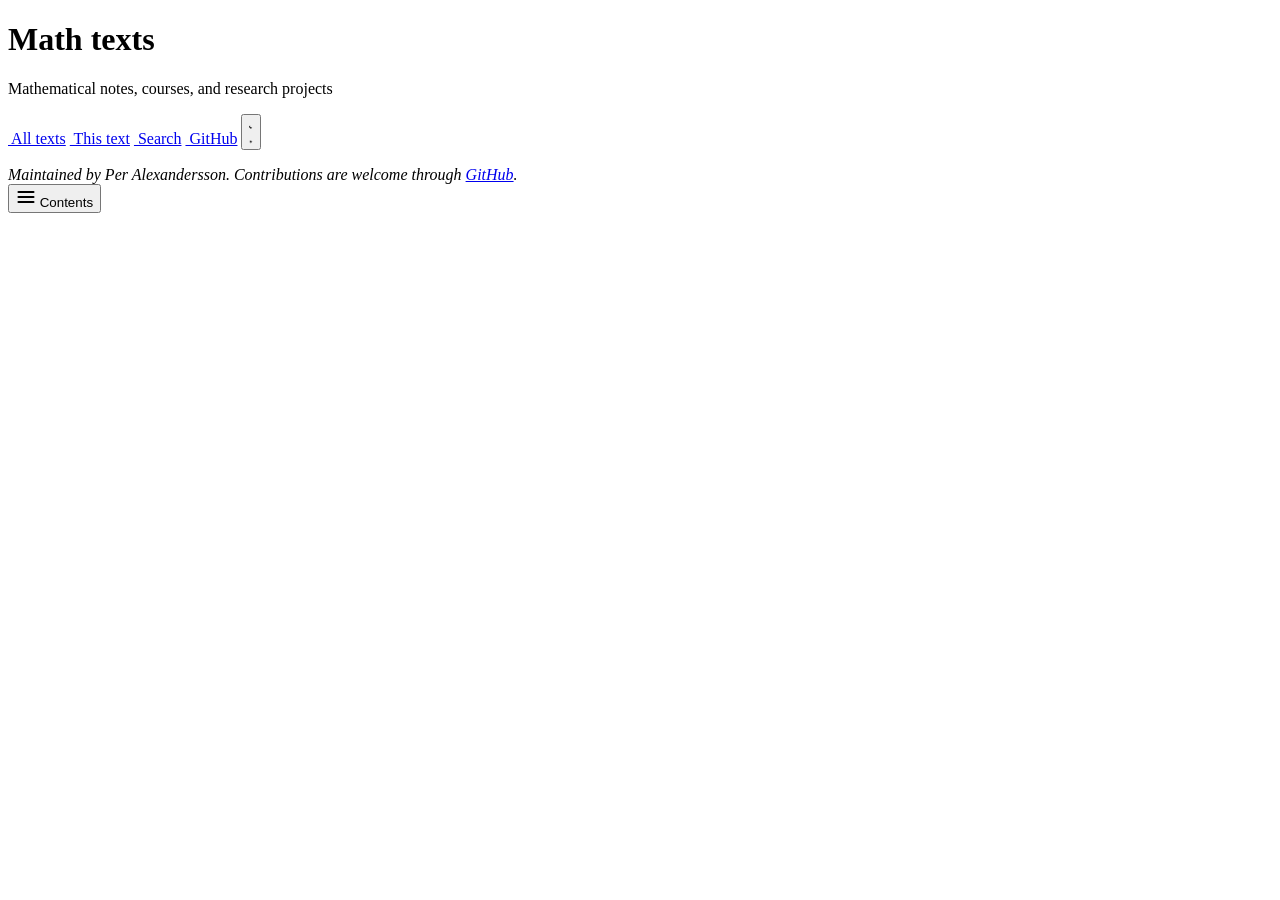
==== template.htm @ 730734b0 "Add shared TeX site build and colored matroid outline" ====
<!doctype html>
<html lang="en">
<head>
  <title><!--TITLE--> | Math texts</title>
  <meta charset="utf-8">
  <meta name="author" content="Per Alexandersson">
  <meta name="description" content="<!--DESCRIPTION-->">
  <meta name="robots" content="<!--ROBOTS-->">
  <meta name="viewport" content="width=device-width, initial-scale=1.0">
  <meta property="og:url" content="https://math.qxy.se/<!--CANONICAL-->">
  <meta property="og:title" content="<!--TITLE-->">
  <meta property="og:type" content="article">
  <meta property="og:description" content="<!--DESCRIPTION-->">
  <meta property="og:site_name" content="Math texts">
  <meta property="og:locale" content="en_US">
  <meta name="twitter:card" content="summary">
  <meta name="twitter:title" content="<!--TITLE-->">
  <meta name="twitter:description" content="<!--DESCRIPTION-->">
  <script>
    try {
      var themePreference = localStorage.getItem('math-texts-theme');
      if (themePreference === 'dark') document.documentElement.classList.add('dark');
      if (themePreference === 'light') document.documentElement.classList.add('light');
    } catch (e) {}
  </script>
  <script type="application/ld+json">
  {
    "@context": "https://schema.org",
    "@type": "WebSite",
    "name": "Math texts",
    "url": "https://math.qxy.se/",
    "inLanguage": "en",
    "potentialAction": {
      "@type": "SearchAction",
      "target": "https://math.qxy.se/search.htm?q={search_term_string}",
      "query-input": "required name=search_term_string"
    },
    "publisher": {
      "@type": "Person",
      "name": "Per Alexandersson"
    }
  }
  </script>
  <link rel="canonical" href="https://math.qxy.se/<!--CANONICAL-->">
  <meta data-pagefind-meta="title[content]" content="<!--TITLE-->">
  <link rel="preconnect" href="https://fonts.googleapis.com">
  <link rel="preconnect" href="https://fonts.gstatic.com" crossorigin>
  <link rel="stylesheet" href="https://fonts.googleapis.com/css2?family=Raleway:wght@300;700&display=swap">
  <link rel="icon" href="./icons/favicon.png">
  <style><!--STYLE--></style>
  <link rel="stylesheet" href="./style.css?v=1">
  <link rel="stylesheet" href="https://cdn.jsdelivr.net/npm/katex@0.16.25/dist/katex.min.css">
  <style>.katex{font-size:1.1em}</style>
  <script defer src="https://cdn.jsdelivr.net/npm/katex@0.16.25/dist/katex.min.js"></script>
  <script defer src="https://cdn.jsdelivr.net/npm/katex@0.16.25/dist/contrib/auto-render.min.js"></script>
  <script defer src="./tex-init.js"></script>
  <script defer src="./site.js?v=1"></script>
</head>
<body>
  <header id="doc-title" role="banner">
    <h1 id="symcatTitle">Math texts</h1>
    <p id="symcatSubtitle">Mathematical notes, courses, and research projects</p>
    <nav id="topnav" aria-label="Main navigation">
      <a href="/index.htm" class="toplink"><img src="icons/icon-home.svg" alt="" class="topnav-icon"> All texts</a>
      <a href="index.htm" class="toplink"><img src="icons/icon-book.svg" alt="" class="topnav-icon"> This text</a>
      <a href="search.htm" class="toplink"><img src="icons/icon-search.svg" alt="" class="topnav-icon"> Search</a>
      <a href="https://github.com/PerAlexandersson/math-texts" class="toplink" target="_blank" rel="noopener"><img src="icons/icon-github.svg" alt="" class="topnav-icon"> GitHub</a>
      <button type="button" class="toplink theme-toggle" id="dark-mode-toggle" aria-label="Toggle dark mode" title="Toggle dark mode">
        <svg class="theme-icon theme-icon-moon" viewBox="0 0 20 20" fill="currentColor" aria-hidden="true" hidden><path d="M17.293 13.293A8 8 0 016.707 2.707a8.001 8.001 0 1010.586 10.586z"></path></svg>
        <svg class="theme-icon theme-icon-sun" viewBox="0 0 20 20" fill="currentColor" aria-hidden="true"><path fill-rule="evenodd" d="M10 2a1 1 0 011 1v1a1 1 0 11-2 0V3a1 1 0 011-1zm4 8a4 4 0 11-8 0 4 4 0 018 0zm-.464 4.95l.707.707a1 1 0 001.414-1.414l-.707-.707a1 1 0 00-1.414 1.414zm2.12-10.607a1 1 0 010 1.414l-.706.707a1 1 0 11-1.414-1.414l.707-.707a1 1 0 011.414 0zM17 11a1 1 0 100-2h-1a1 1 0 100 2h1zm-7 4a1 1 0 011 1v1a1 1 0 11-2 0v-1a1 1 0 011-1zM5.05 6.464A1 1 0 106.465 5.05l-.708-.707a1 1 0 00-1.414 1.414l.707.707zm1.414 8.486l-.707.707a1 1 0 01-1.414-1.414l.707-.707a1 1 0 011.414 1.414zM4 11a1 1 0 100-2H3a1 1 0 000 2h1z" clip-rule="evenodd"></path></svg>
      </button>
    </nav>
  </header>

  <div id="doc-all">
    <aside id="tocContainer">
      <nav aria-label="Page contents">
        <ul id="tocLinkList"><!--SIDELINKS--></ul>
        <div id="tocPad"></div>
      </nav>
    </aside>
    <main id="doc-main" data-pagefind-body>
      <section id="doc-section">
        <div id="page-meta"><!--LASTMOD--> <!--EDITLINK--></div>
        <!--MAIN-->
      </section>
      <!--REFERENCES-->
    </main>
  </div>

  <footer id="doc-footer" aria-label="Site information">
    <address>
      Maintained by Per Alexandersson.
      Contributions are welcome through
      <a href="https://github.com/PerAlexandersson/math-texts">GitHub</a>.
    </address>
  </footer>
  <div id="menuOverlay"></div>
  <button id="tocButton" aria-controls="tocContainer" aria-expanded="false">
    <svg width="20" height="20" viewBox="0 0 24 24" fill="none" stroke="currentColor" stroke-width="2.5" stroke-linecap="round" stroke-linejoin="round" aria-hidden="true">
      <line x1="3" y1="12" x2="21" y2="12"></line>
      <line x1="3" y1="6" x2="21" y2="6"></line>
      <line x1="3" y1="18" x2="21" y2="18"></line>
    </svg>
    <span class="toc-label">Contents</span>
  </button>
</body>
</html>
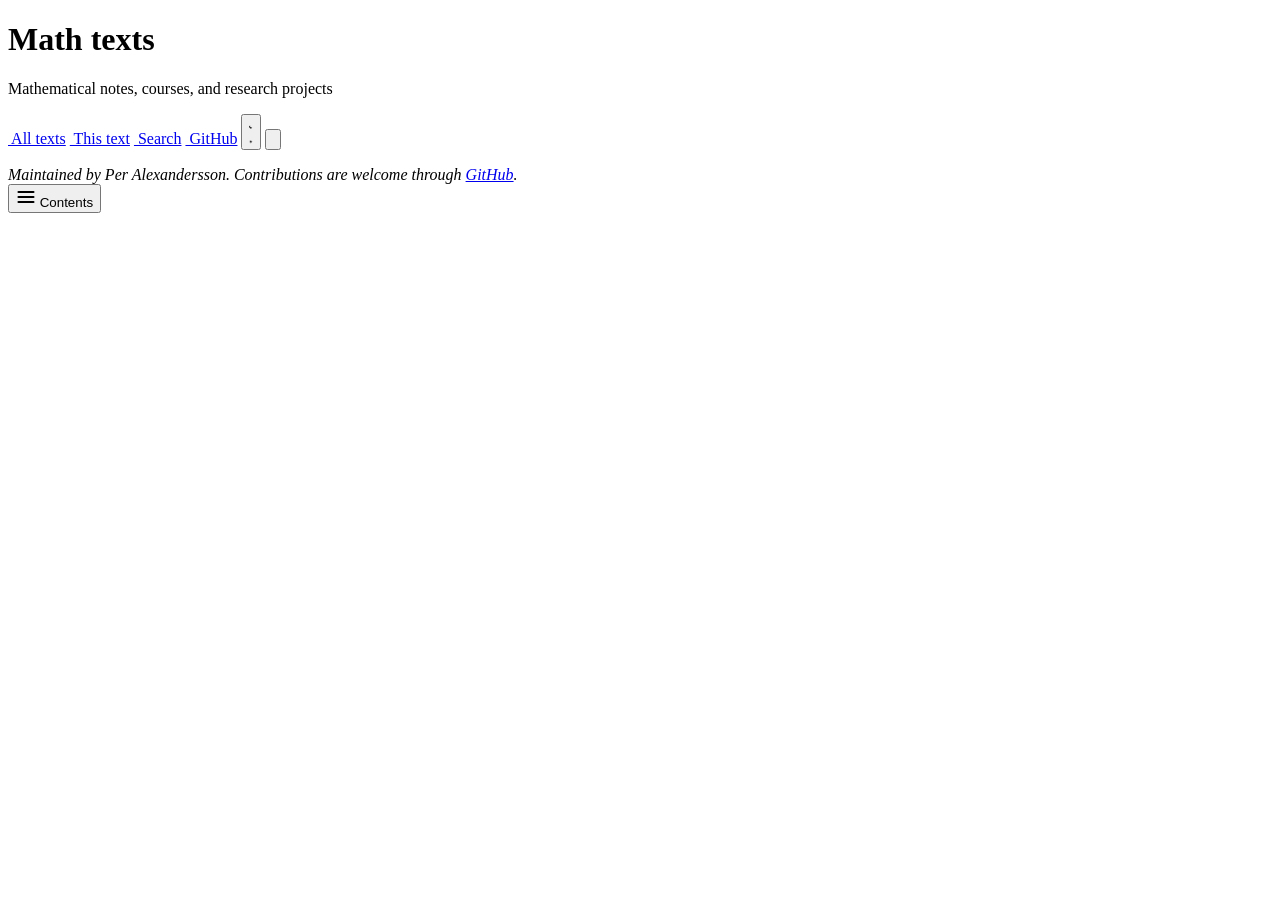
==== commit f61c137f: "Move build scripts and stabilize reading layout" ====
--- a/template.htm
+++ b/template.htm
@@ -21,6 +21,13 @@
       var themePreference = localStorage.getItem('math-texts-theme');
       if (themePreference === 'dark') document.documentElement.classList.add('dark');
       if (themePreference === 'light') document.documentElement.classList.add('light');
+      var widthPreference = localStorage.getItem('math-texts-width');
+      if (widthPreference === null) {
+        widthPreference = localStorage.getItem('math-texts-legacy-width');
+      }
+      if (widthPreference === 'narrow') {
+        document.documentElement.classList.add('text-width-narrow');
+      }
     } catch (e) {}
   </script>
   <script type="application/ld+json">
@@ -48,15 +55,15 @@
   <link rel="stylesheet" href="https://fonts.googleapis.com/css2?family=Raleway:wght@300;700&display=swap">
   <link rel="icon" href="./icons/favicon.png">
   <style><!--STYLE--></style>
-  <link rel="stylesheet" href="./style.css?v=1">
+  <link rel="stylesheet" href="./style.css?v=2">
   <link rel="stylesheet" href="https://cdn.jsdelivr.net/npm/katex@0.16.25/dist/katex.min.css">
   <style>.katex{font-size:1.1em}</style>
   <script defer src="https://cdn.jsdelivr.net/npm/katex@0.16.25/dist/katex.min.js"></script>
   <script defer src="https://cdn.jsdelivr.net/npm/katex@0.16.25/dist/contrib/auto-render.min.js"></script>
   <script defer src="./tex-init.js"></script>
-  <script defer src="./site.js?v=1"></script>
+  <script defer src="./site.js?v=2"></script>
 </head>
-<body>
+<body class="<!--BODYCLASS-->">
   <header id="doc-title" role="banner">
     <h1 id="symcatTitle">Math texts</h1>
     <p id="symcatSubtitle">Mathematical notes, courses, and research projects</p>
@@ -69,10 +76,20 @@
         <svg class="theme-icon theme-icon-moon" viewBox="0 0 20 20" fill="currentColor" aria-hidden="true" hidden><path d="M17.293 13.293A8 8 0 016.707 2.707a8.001 8.001 0 1010.586 10.586z"></path></svg>
         <svg class="theme-icon theme-icon-sun" viewBox="0 0 20 20" fill="currentColor" aria-hidden="true"><path fill-rule="evenodd" d="M10 2a1 1 0 011 1v1a1 1 0 11-2 0V3a1 1 0 011-1zm4 8a4 4 0 11-8 0 4 4 0 018 0zm-.464 4.95l.707.707a1 1 0 001.414-1.414l-.707-.707a1 1 0 00-1.414 1.414zm2.12-10.607a1 1 0 010 1.414l-.706.707a1 1 0 11-1.414-1.414l.707-.707a1 1 0 011.414 0zM17 11a1 1 0 100-2h-1a1 1 0 100 2h1zm-7 4a1 1 0 011 1v1a1 1 0 11-2 0v-1a1 1 0 011-1zM5.05 6.464A1 1 0 106.465 5.05l-.708-.707a1 1 0 00-1.414 1.414l.707.707zm1.414 8.486l-.707.707a1 1 0 01-1.414-1.414l.707-.707a1 1 0 011.414 1.414zM4 11a1 1 0 100-2H3a1 1 0 000 2h1z" clip-rule="evenodd"></path></svg>
       </button>
+      <button type="button" class="toplink theme-toggle" id="text-width-toggle"
+          aria-label="Narrow text" aria-controls="doc-main" aria-pressed="false"
+          title="Narrow text" data-pagefind-ignore>
+        <svg class="theme-icon" viewBox="0 0 20 20" fill="none"
+            stroke="currentColor" stroke-width="1.5" stroke-linecap="round"
+            aria-hidden="true">
+          <path class="width-icon-wide" d="M2 3v14M18 3v14M5 5h10M5 10h10M5 15h10"></path>
+          <path class="width-icon-narrow" d="M5 3v14M15 3v14M8 5h4M8 10h4M8 15h4"></path>
+        </svg>
+      </button>
     </nav>
   </header>
 
-  <div id="doc-all">
+  <div id="doc-all" class="<!--LAYOUTCLASS-->">
     <aside id="tocContainer">
       <nav aria-label="Page contents">
         <ul id="tocLinkList"><!--SIDELINKS--></ul>
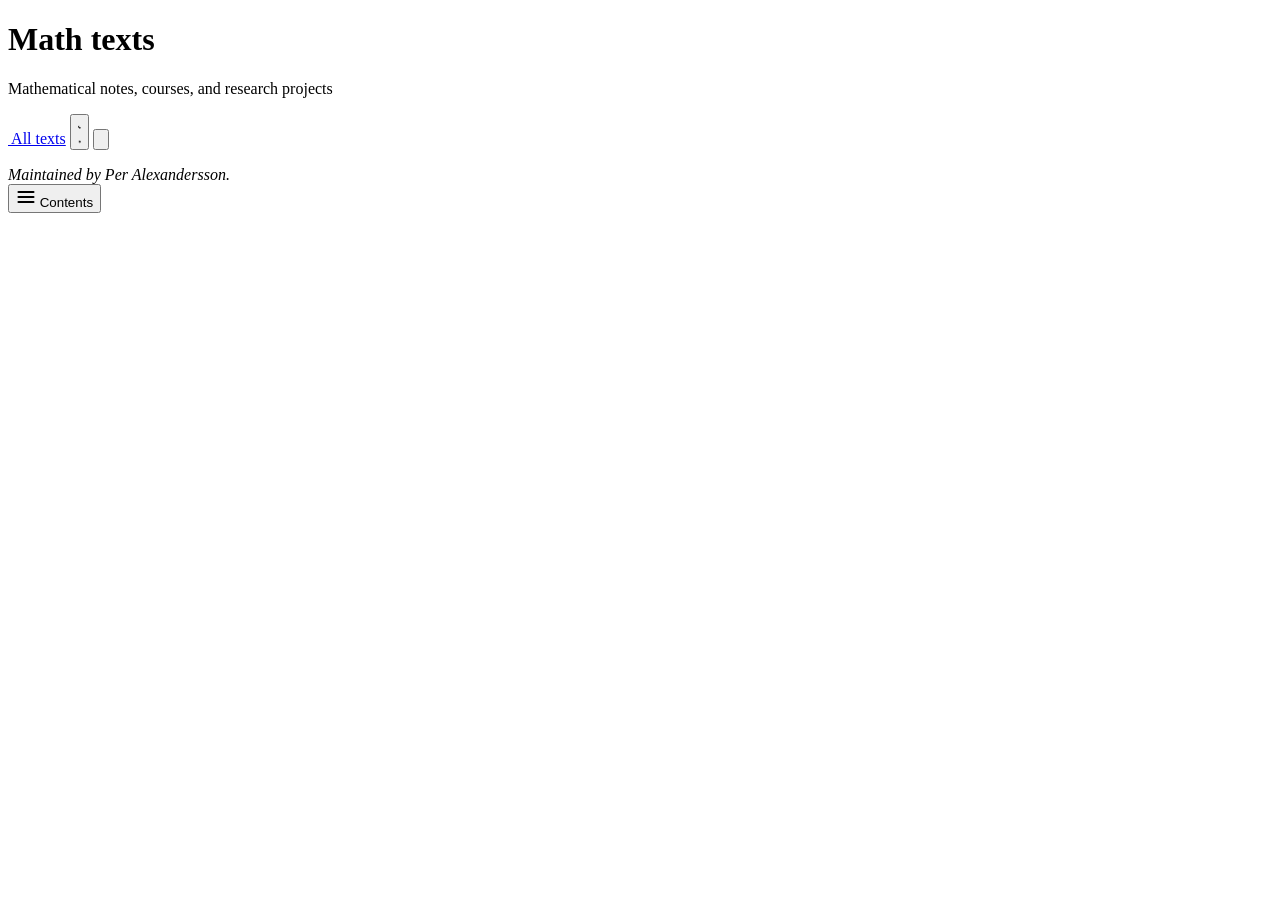
==== commit a98f7298: "Simplify public notes site" ====
--- a/template.htm
+++ b/template.htm
@@ -37,11 +37,6 @@
     "name": "Math texts",
     "url": "https://math.qxy.se/",
     "inLanguage": "en",
-    "potentialAction": {
-      "@type": "SearchAction",
-      "target": "https://math.qxy.se/search.htm?q={search_term_string}",
-      "query-input": "required name=search_term_string"
-    },
     "publisher": {
       "@type": "Person",
       "name": "Per Alexandersson"
@@ -49,7 +44,6 @@
   }
   </script>
   <link rel="canonical" href="https://math.qxy.se/<!--CANONICAL-->">
-  <meta data-pagefind-meta="title[content]" content="<!--TITLE-->">
   <link rel="preconnect" href="https://fonts.googleapis.com">
   <link rel="preconnect" href="https://fonts.gstatic.com" crossorigin>
   <link rel="stylesheet" href="https://fonts.googleapis.com/css2?family=Raleway:wght@300;700&display=swap">
@@ -69,16 +63,13 @@
     <p id="symcatSubtitle">Mathematical notes, courses, and research projects</p>
     <nav id="topnav" aria-label="Main navigation">
       <a href="/index.htm" class="toplink"><img src="icons/icon-home.svg" alt="" class="topnav-icon"> All texts</a>
-      <a href="index.htm" class="toplink"><img src="icons/icon-book.svg" alt="" class="topnav-icon"> This text</a>
-      <a href="search.htm" class="toplink"><img src="icons/icon-search.svg" alt="" class="topnav-icon"> Search</a>
-      <a href="https://github.com/PerAlexandersson/math-texts" class="toplink" target="_blank" rel="noopener"><img src="icons/icon-github.svg" alt="" class="topnav-icon"> GitHub</a>
       <button type="button" class="toplink theme-toggle" id="dark-mode-toggle" aria-label="Toggle dark mode" title="Toggle dark mode">
         <svg class="theme-icon theme-icon-moon" viewBox="0 0 20 20" fill="currentColor" aria-hidden="true" hidden><path d="M17.293 13.293A8 8 0 016.707 2.707a8.001 8.001 0 1010.586 10.586z"></path></svg>
         <svg class="theme-icon theme-icon-sun" viewBox="0 0 20 20" fill="currentColor" aria-hidden="true"><path fill-rule="evenodd" d="M10 2a1 1 0 011 1v1a1 1 0 11-2 0V3a1 1 0 011-1zm4 8a4 4 0 11-8 0 4 4 0 018 0zm-.464 4.95l.707.707a1 1 0 001.414-1.414l-.707-.707a1 1 0 00-1.414 1.414zm2.12-10.607a1 1 0 010 1.414l-.706.707a1 1 0 11-1.414-1.414l.707-.707a1 1 0 011.414 0zM17 11a1 1 0 100-2h-1a1 1 0 100 2h1zm-7 4a1 1 0 011 1v1a1 1 0 11-2 0v-1a1 1 0 011-1zM5.05 6.464A1 1 0 106.465 5.05l-.708-.707a1 1 0 00-1.414 1.414l.707.707zm1.414 8.486l-.707.707a1 1 0 01-1.414-1.414l.707-.707a1 1 0 011.414 1.414zM4 11a1 1 0 100-2H3a1 1 0 000 2h1z" clip-rule="evenodd"></path></svg>
       </button>
       <button type="button" class="toplink theme-toggle" id="text-width-toggle"
           aria-label="Narrow text" aria-controls="doc-main" aria-pressed="false"
-          title="Narrow text" data-pagefind-ignore>
+          title="Narrow text">
         <svg class="theme-icon" viewBox="0 0 20 20" fill="none"
             stroke="currentColor" stroke-width="1.5" stroke-linecap="round"
             aria-hidden="true">
@@ -96,9 +87,9 @@
         <div id="tocPad"></div>
       </nav>
     </aside>
-    <main id="doc-main" data-pagefind-body>
+    <main id="doc-main">
       <section id="doc-section">
-        <div id="page-meta"><!--LASTMOD--> <!--EDITLINK--></div>
+        <div id="page-meta"><!--LASTMOD--></div>
         <!--MAIN-->
       </section>
       <!--REFERENCES-->
@@ -108,8 +99,6 @@
   <footer id="doc-footer" aria-label="Site information">
     <address>
       Maintained by Per Alexandersson.
-      Contributions are welcome through
-      <a href="https://github.com/PerAlexandersson/math-texts">GitHub</a>.
     </address>
   </footer>
   <div id="menuOverlay"></div>
